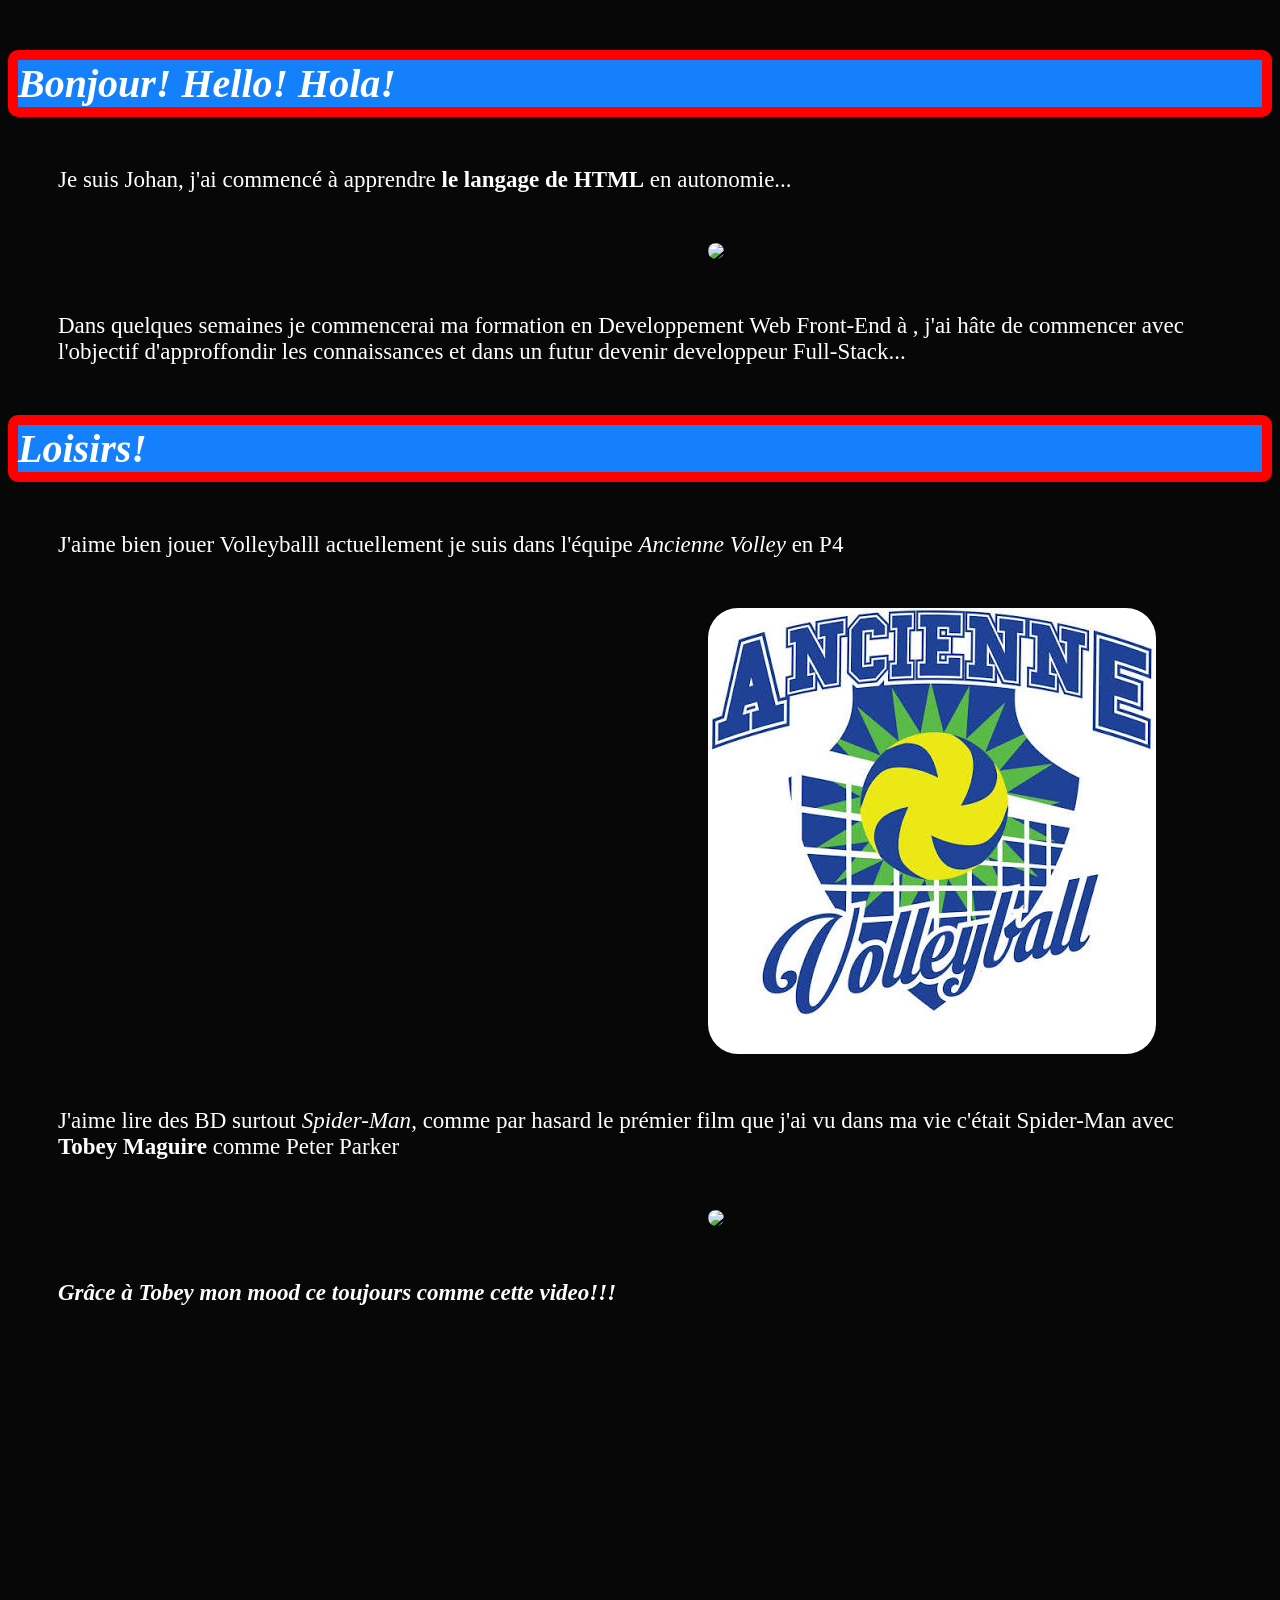
==== index.html @ fd7851e0 "Bonjour" ====
<!DOCTYPE html>
<html lang="fr">
<head>
    <meta charset="UTF-8">
    <meta name="viewport" content="width=device-width, initial-scale=1.0">
    <title>Mon Vlog d'Encodage !</title>

    <link rel="stylesheet" href="style.css">

</head> 

<body>
   
    <h1><em>Bonjour! Hello! Hola!</em></h1>

    <p class="parrafo">Je suis Johan, j'ai commencé à apprendre <strong>le langage de HTML</strong> en autonomie... </p>

    <img src="https://img.magnific.com/vector-premium/hola-meme-gato-adhesivo-camiseta-vector-ilustracion-muy-linda_540412-260.jpg">

    <p class="parrafo">Dans quelques semaines je commencerai ma formation en Developpement Web Front-End à , j'ai hâte de commencer avec l'objectif d'approffondir les connaissances et dans un futur devenir developpeur Full-Stack...</p>

    <h2><em>Loisirs!</em></h2>

    <p class="parrafo">J'aime bien jouer Volleyballl actuellement je suis dans l'équipe <em>Ancienne Volley</em> en P4</p>


    <img src="ancienne.jpg">



    <p class="parrafo">J'aime lire des BD surtout <em>Spider-Man</em>, comme par hasard le prémier film que j'ai vu dans ma vie c'était Spider-Man avec <strong>Tobey Maguire</strong> comme Peter Parker</p>




    <img src="https://i.pinimg.com/236x/9e/4d/ae/9e4dae719ed4c845c2fe260e1e676538.jpg">

    <P class="parrafo"><strong><em>Grâce à Tobey mon mood ce toujours comme cette video!!!</em></strong> </P>

    <iframe width="560" height="315" src="https://www.youtube.com/embed/RJeixuMsqoY?si=4FyFz-ZxWrpk4dvA" title="YouTube video player" frameborder="0" allow="accelerometer; autoplay; clipboard-write; encrypted-media; gyroscope; picture-in-picture; web-share" referrerpolicy="strict-origin-when-cross-origin" allowfullscreen></iframe>


</body>
</html>
---- style.css ----
body{
    background-color: #070707;;
    color: white;
}

img{
    border-radius: 30px;
margin: 0px 700px;
}


h1{
    font-size: 40px;
     margin: 50px 0px 50px 0px;
    border: 10px solid red;
    border-radius: 10px;
    background-color:rgb(20, 128, 252);
    color: white;
}
h2{
    font-size: 40px;
    margin: 50px 0px 50px 0px;
    border: 10px solid red;
    border-radius: 10px;
    background-color:rgb(20, 128, 252);
    color: white;
}

.parrafo {
    font-size: 23px ;
    margin: 50px 50px;
}


iframe{
    border-radius: 10px;
    margin: 0px 700px;
}
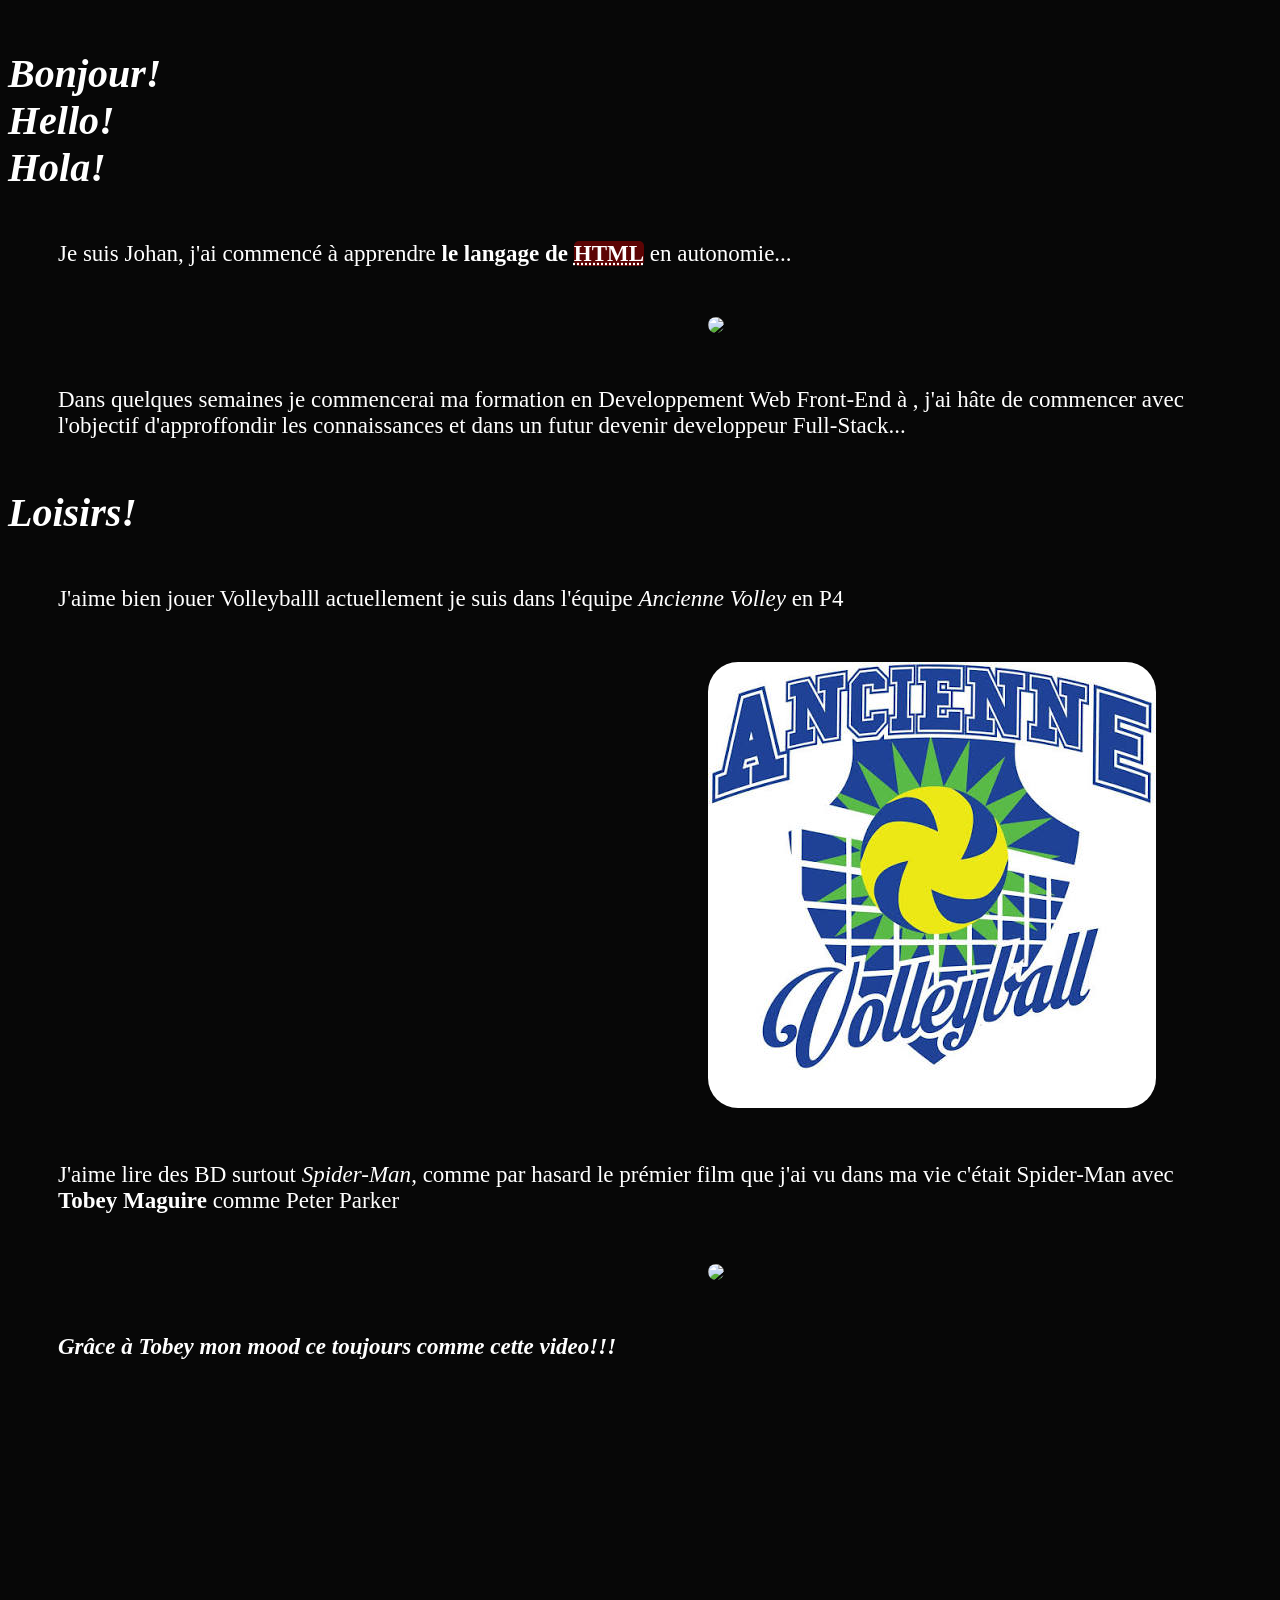
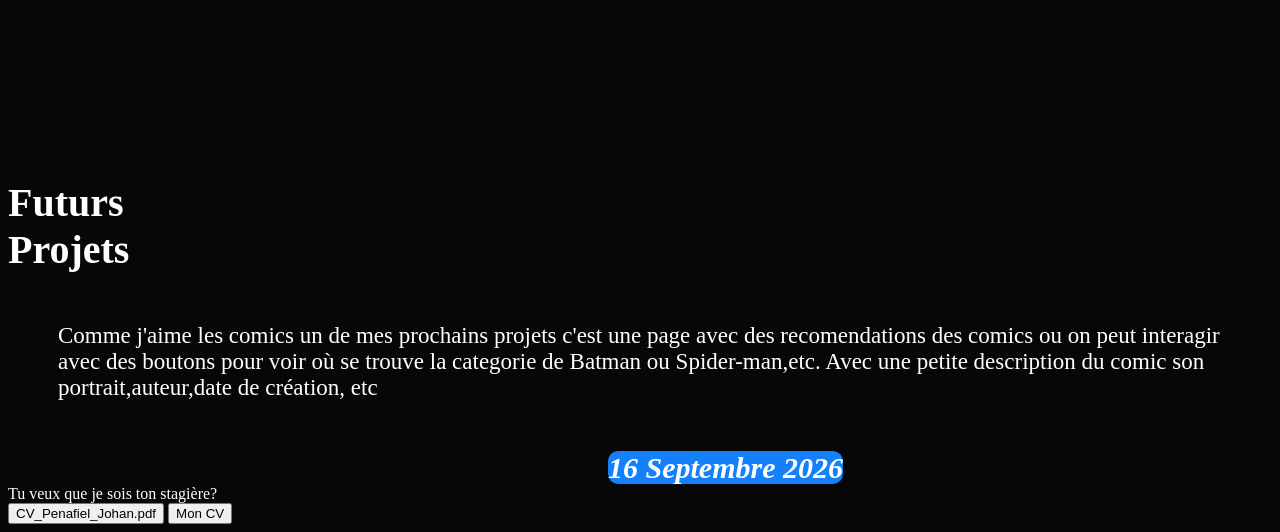
==== commit 2d8abe18: "Bonjour" ====
--- a/index.html
+++ b/index.html
@@ -15,7 +15,8 @@
    
     <h1><em>Bonjour! Hello! Hola!</em></h1>
 
-    <p class="parrafo">Je suis Johan, j'ai commencé à apprendre <strong>le langage de HTML</strong> en autonomie... </p>
+    <p class="parrafo">Je suis Johan, j'ai commencé à apprendre <strong>le langage de <mark><abbr title="Hypertext MarkUp Language">HTML</abbr></mark></strong> en autonomie... </p>
+    
 
     <img src="https://img.magnific.com/vector-premium/hola-meme-gato-adhesivo-camiseta-vector-ilustracion-muy-linda_540412-260.jpg">
 
@@ -25,21 +26,31 @@
 
     <p class="parrafo">J'aime bien jouer Volleyballl actuellement je suis dans l'équipe <em>Ancienne Volley</em> en P4</p>
 
-
     <img src="ancienne.jpg">
 
-
-
     <p class="parrafo">J'aime lire des BD surtout <em>Spider-Man</em>, comme par hasard le prémier film que j'ai vu dans ma vie c'était Spider-Man avec <strong>Tobey Maguire</strong> comme Peter Parker</p>
-
-
-
 
     <img src="https://i.pinimg.com/236x/9e/4d/ae/9e4dae719ed4c845c2fe260e1e676538.jpg">
 
     <P class="parrafo"><strong><em>Grâce à Tobey mon mood ce toujours comme cette video!!!</em></strong> </P>
 
     <iframe width="560" height="315" src="https://www.youtube.com/embed/RJeixuMsqoY?si=4FyFz-ZxWrpk4dvA" title="YouTube video player" frameborder="0" allow="accelerometer; autoplay; clipboard-write; encrypted-media; gyroscope; picture-in-picture; web-share" referrerpolicy="strict-origin-when-cross-origin" allowfullscreen></iframe>
+
+    <h3>Futurs Projets</h3>
+
+      <p class="parrafo">Comme j'aime les comics un de mes prochains projets c'est une page avec des recomendations des comics ou on peut interagir avec des boutons pour voir où se trouve la categorie de Batman ou Spider-man,etc. Avec une petite description du comic son portrait,auteur,date de création, etc </p>
+
+
+     <time datetime="2026-09-16"><em><strong>16 Septembre 2026</strong></em></time>
+
+
+
+
+
+      <footer>Tu veux que je sois ton stagière?</footer>
+      <input type="submit" value="CV_Penafiel_Johan.pdf"/>
+      <button type="">Mon CV</button>
+
 
 
 </body>
--- a/style.css
+++ b/style.css
@@ -11,21 +11,25 @@
 
 h1{
     font-size: 40px;
-     margin: 50px 0px 50px 0px;
-    border: 10px solid red;
+     margin: 50px 1500px 50px 0px;
     border-radius: 10px;
     background-color:rgb(20, 128, 252);
     color: white;
 }
 h2{
     font-size: 40px;
-    margin: 50px 0px 50px 0px;
-    border: 10px solid red;
+    margin: 50px 1750px 50px 0px;
     border-radius: 10px;
     background-color:rgb(20, 128, 252);
     color: white;
 }
-
+h3{
+    font-size: 40px;
+    margin: 50px 1625px 50px 0px;
+    border-radius: 10px;
+    background-color:rgb(20, 128, 252);
+    color: white;
+}
 .parrafo {
     font-size: 23px ;
     margin: 50px 50px;
@@ -35,4 +39,25 @@
 iframe{
     border-radius: 10px;
     margin: 0px 700px;
+   
+}
+
+mark{
+    color: white;
+    background-color: #f100005d ;
+    border-radius: 5px;
+}
+
+
+
+
+
+
+
+
+time{
+    margin: 0px 400px 0px 600px;
+    font-size: 30px;
+    background-color:rgb(20, 128, 252);
+    border-radius: 10px;
 }
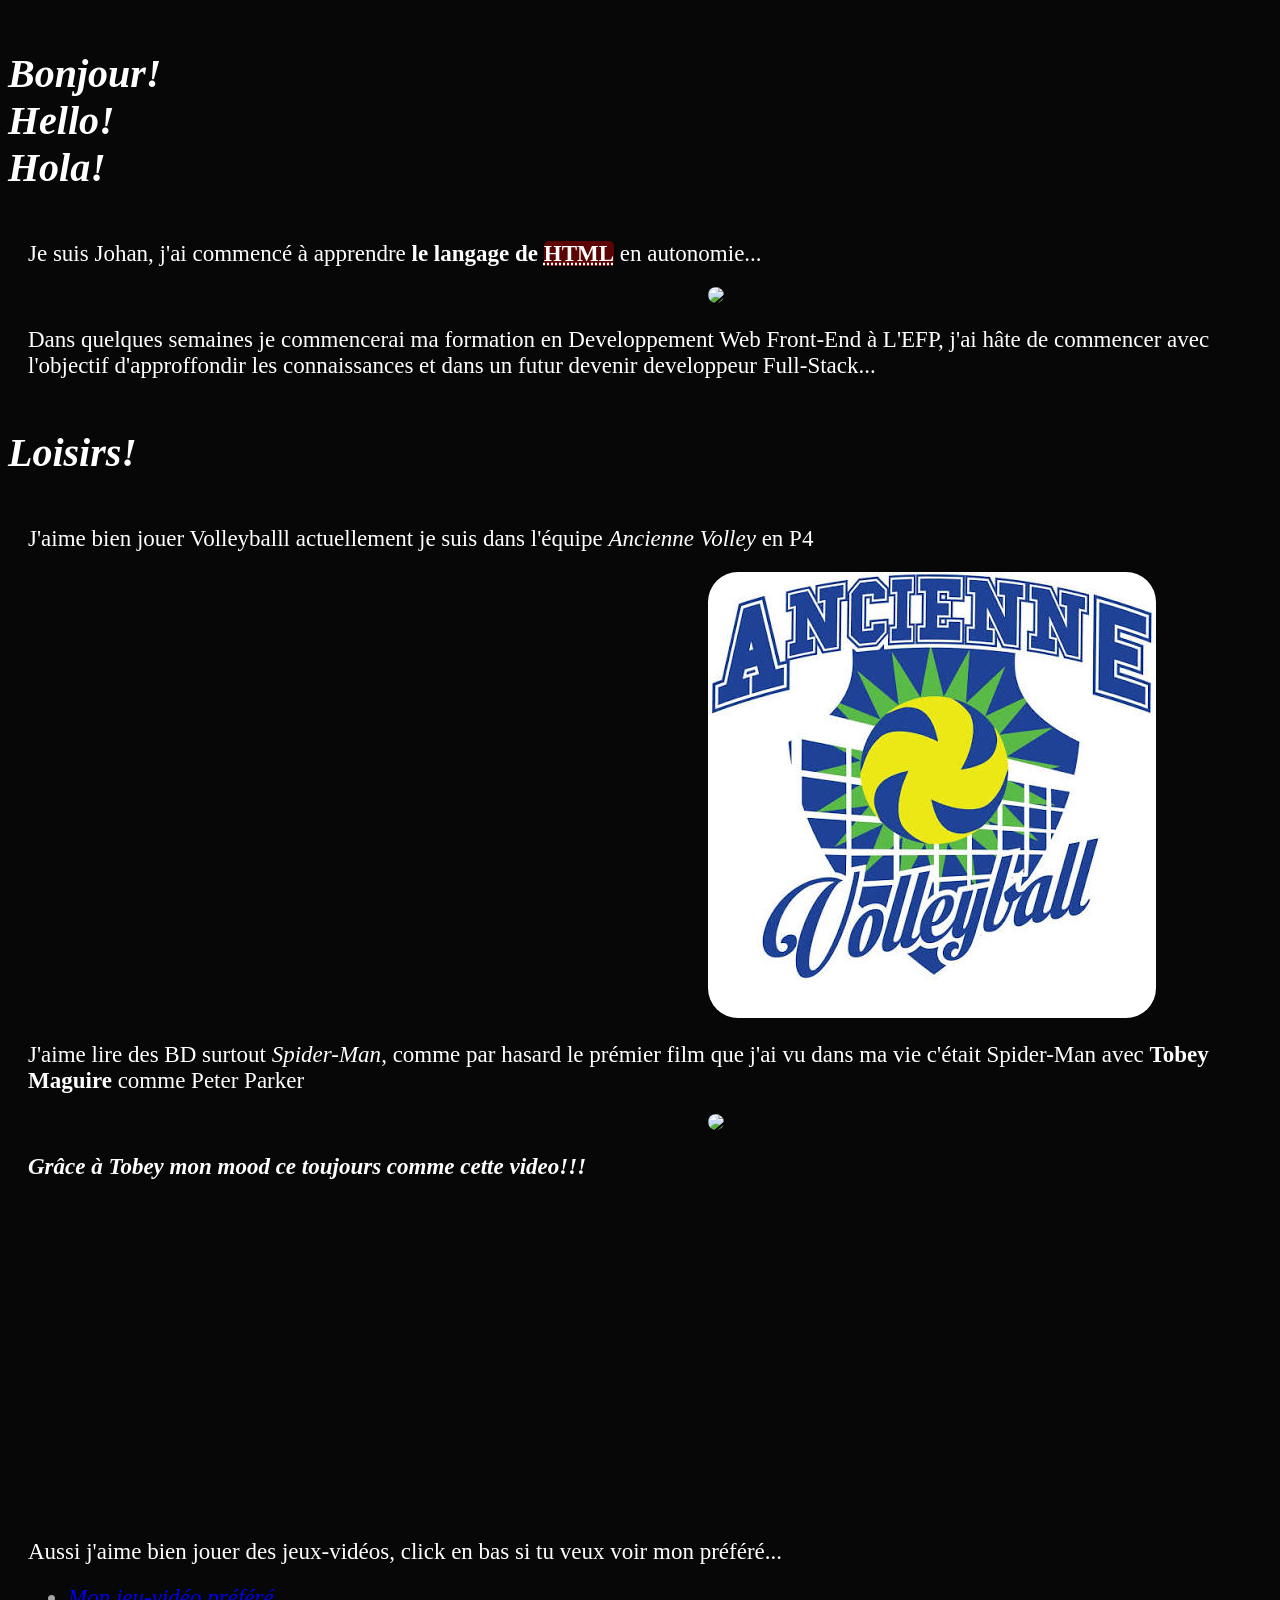
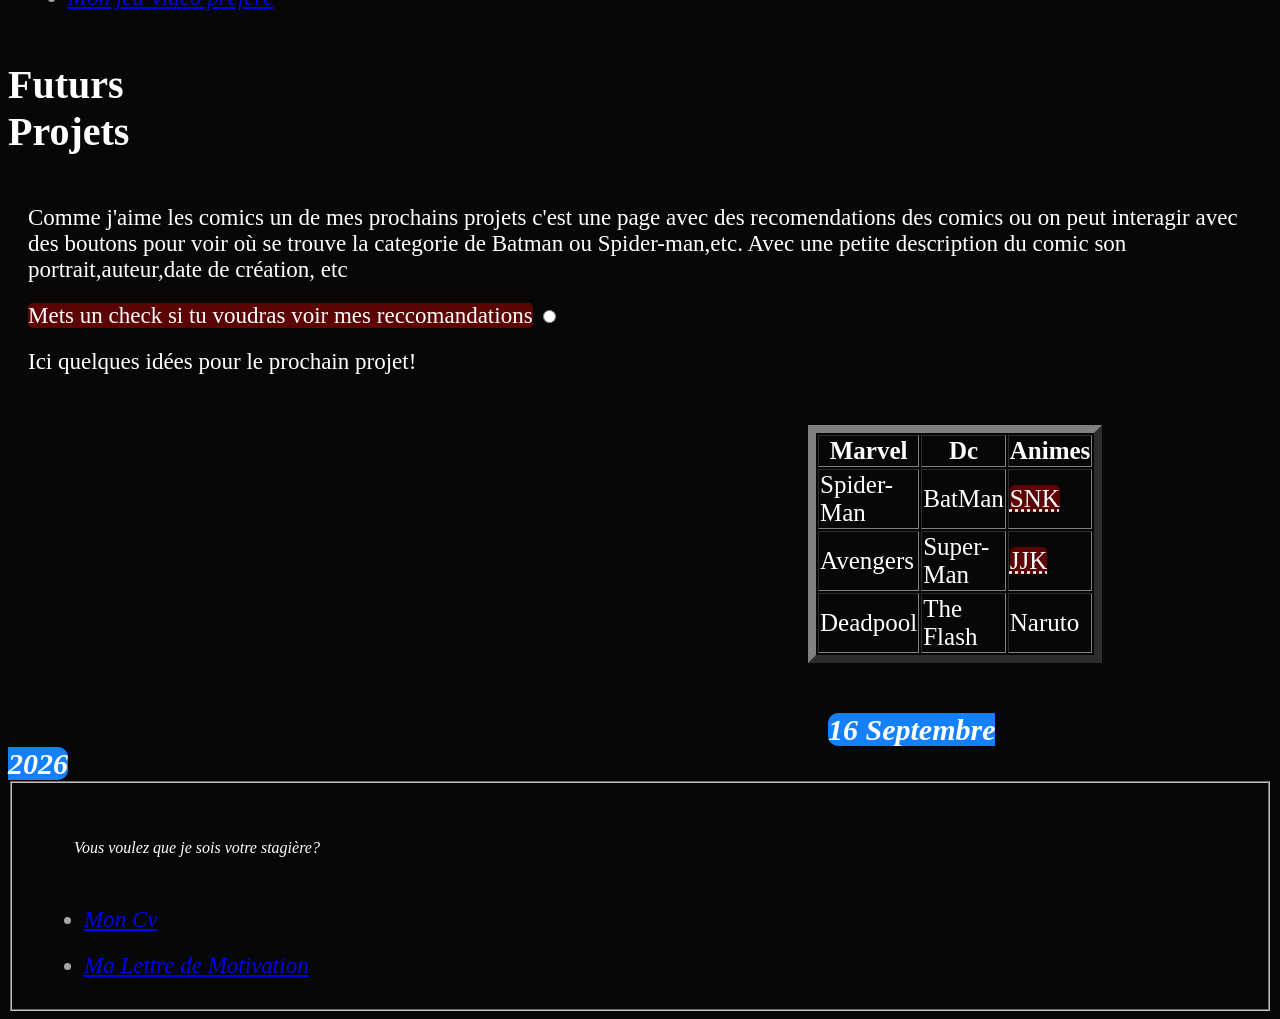
==== commit 08e94203: "Bonjour" ====
--- a/index.html
+++ b/index.html
@@ -1,4 +1,3 @@
-
 
 <!DOCTYPE html>
 <html lang="fr">
@@ -6,53 +5,68 @@
     <meta charset="UTF-8">
     <meta name="viewport" content="width=device-width, initial-scale=1.0">
     <title>Mon Vlog d'Encodage !</title>
-
+    <link rel="icon" href="iconprojetbonjour.ico"/>
     <link rel="stylesheet" href="style.css">
 
 </head> 
+<body>
 
-<body>
-   
-    <h1><em>Bonjour! Hello! Hola!</em></h1>
-
+    <h1><em>Bonjour! Hello! Hola!</em></h1>   
     <p class="parrafo">Je suis Johan, j'ai commencé à apprendre <strong>le langage de <mark><abbr title="Hypertext MarkUp Language">HTML</abbr></mark></strong> en autonomie... </p>
-    
-
     <img src="https://img.magnific.com/vector-premium/hola-meme-gato-adhesivo-camiseta-vector-ilustracion-muy-linda_540412-260.jpg">
-
-    <p class="parrafo">Dans quelques semaines je commencerai ma formation en Developpement Web Front-End à , j'ai hâte de commencer avec l'objectif d'approffondir les connaissances et dans un futur devenir developpeur Full-Stack...</p>
-
+    <p class="parrafo">Dans quelques semaines je commencerai ma formation en Developpement Web Front-End à L'EFP, j'ai hâte de commencer avec l'objectif d'approffondir les connaissances et dans un futur devenir developpeur Full-Stack...</p>
     <h2><em>Loisirs!</em></h2>
-
     <p class="parrafo">J'aime bien jouer Volleyballl actuellement je suis dans l'équipe <em>Ancienne Volley</em> en P4</p>
-
     <img src="ancienne.jpg">
-
     <p class="parrafo">J'aime lire des BD surtout <em>Spider-Man</em>, comme par hasard le prémier film que j'ai vu dans ma vie c'était Spider-Man avec <strong>Tobey Maguire</strong> comme Peter Parker</p>
-
     <img src="https://i.pinimg.com/236x/9e/4d/ae/9e4dae719ed4c845c2fe260e1e676538.jpg">
-
     <P class="parrafo"><strong><em>Grâce à Tobey mon mood ce toujours comme cette video!!!</em></strong> </P>
-
     <iframe width="560" height="315" src="https://www.youtube.com/embed/RJeixuMsqoY?si=4FyFz-ZxWrpk4dvA" title="YouTube video player" frameborder="0" allow="accelerometer; autoplay; clipboard-write; encrypted-media; gyroscope; picture-in-picture; web-share" referrerpolicy="strict-origin-when-cross-origin" allowfullscreen></iframe>
-
+    <p class="parrafo">Aussi j'aime bien jouer des jeux-vidéos, click en bas si tu veux voir mon préféré...</p>
+    <ul>
+        <li class="link"><em><a href="https://www.youtube.com/watch?v=QDia3e12czc">Mon jeu-vidéo préféré</a></em></li>
+    </ul>
     <h3>Futurs Projets</h3>
-
-      <p class="parrafo">Comme j'aime les comics un de mes prochains projets c'est une page avec des recomendations des comics ou on peut interagir avec des boutons pour voir où se trouve la categorie de Batman ou Spider-man,etc. Avec une petite description du comic son portrait,auteur,date de création, etc </p>
+    <p class="parrafo">Comme j'aime les comics un de mes prochains projets c'est une page avec des recomendations des comics ou on peut interagir avec des boutons pour voir où se trouve la categorie de Batman ou Spider-man,etc. Avec une petite description du comic son portrait,auteur,date de création, etc </p>
+    <P class="parrafo"><mark>Mets un check si tu voudras voir mes reccomandations</mark> <input type="radio"/> </P> 
+    <p class="parrafo">Ici quelques idées pour le prochain projet!</p>
+    <table border="8">
+        <thead>
+            <tr>
+            <th>Marvel</th>
+            <th>Dc</th>
+            <th>Animes</th>
+            </tr>
+        </thead>
+        <tbody>
+            <tr>
+            <td>Spider-Man</td>
+            <td>BatMan</td>
+            <td><mark><abbr title="Shingeki no Kyojin">SNK</abbr></mark></td>
+            </tr>
+            <tr>
+            <td>Avengers</td>
+            <td>Super-Man</td>
+            <td><mark><abbr title="Jujutsu Kaisen">JJK</abbr></mark></td>
+            </tr>
+            <tr>
+            <td>Deadpool</td>
+            <td>The Flash</td>
+            <td>Naruto</td>
+            </tr>
 
 
-     <time datetime="2026-09-16"><em><strong>16 Septembre 2026</strong></em></time>
-
-
-
-
-
-      <footer>Tu veux que je sois ton stagière?</footer>
-      <input type="submit" value="CV_Penafiel_Johan.pdf"/>
-      <button type="">Mon CV</button>
-
-
-
+        </tbody>
+    </table>
+    <time datetime="2026-09-16"><em><strong>16 Septembre 2026</strong></em></time>
+    <fieldset>
+    <footer><em>Vous voulez que je sois votre stagière?</em></footer>
+    <ul>
+    <li class="link"><em><a href="CV_stage.pdf">Mon Cv</a></em></li>
+    <li class="link"><em><a href="Lettre de Motivation.docx.pdf">Ma Lettre de Motivation</a></em></li>
+        </ul>
+    </fieldset>     
+     
 </body>
 </html>
 
--- a/style.css
+++ b/style.css
@@ -2,13 +2,10 @@
     background-color: #070707;;
     color: white;
 }
-
 img{
     border-radius: 30px;
 margin: 0px 700px;
 }
-
-
 h1{
     font-size: 40px;
      margin: 50px 1500px 50px 0px;
@@ -32,10 +29,8 @@
 }
 .parrafo {
     font-size: 23px ;
-    margin: 50px 50px;
+    margin: 20px 20px;
 }
-
-
 iframe{
     border-radius: 10px;
     margin: 0px 700px;
@@ -47,17 +42,25 @@
     background-color: #f100005d ;
     border-radius: 5px;
 }
-
-
-
-
-
-
-
-
+table{
+    margin: 50px 800px;
+    font-size: 25px;
+    color:#fa0303be;
+}
+tr{
+    color: white;
+}
 time{
-    margin: 0px 400px 0px 600px;
+    margin: 100px 820px;
     font-size: 30px;
     background-color:rgb(20, 128, 252);
     border-radius: 10px;
+}
+footer{
+    margin: 50px 50px;
+}
+.link{
+    font-size: 23px ;
+    margin: 20px 20px;
+    color: #e9e3e3b7;;
 }
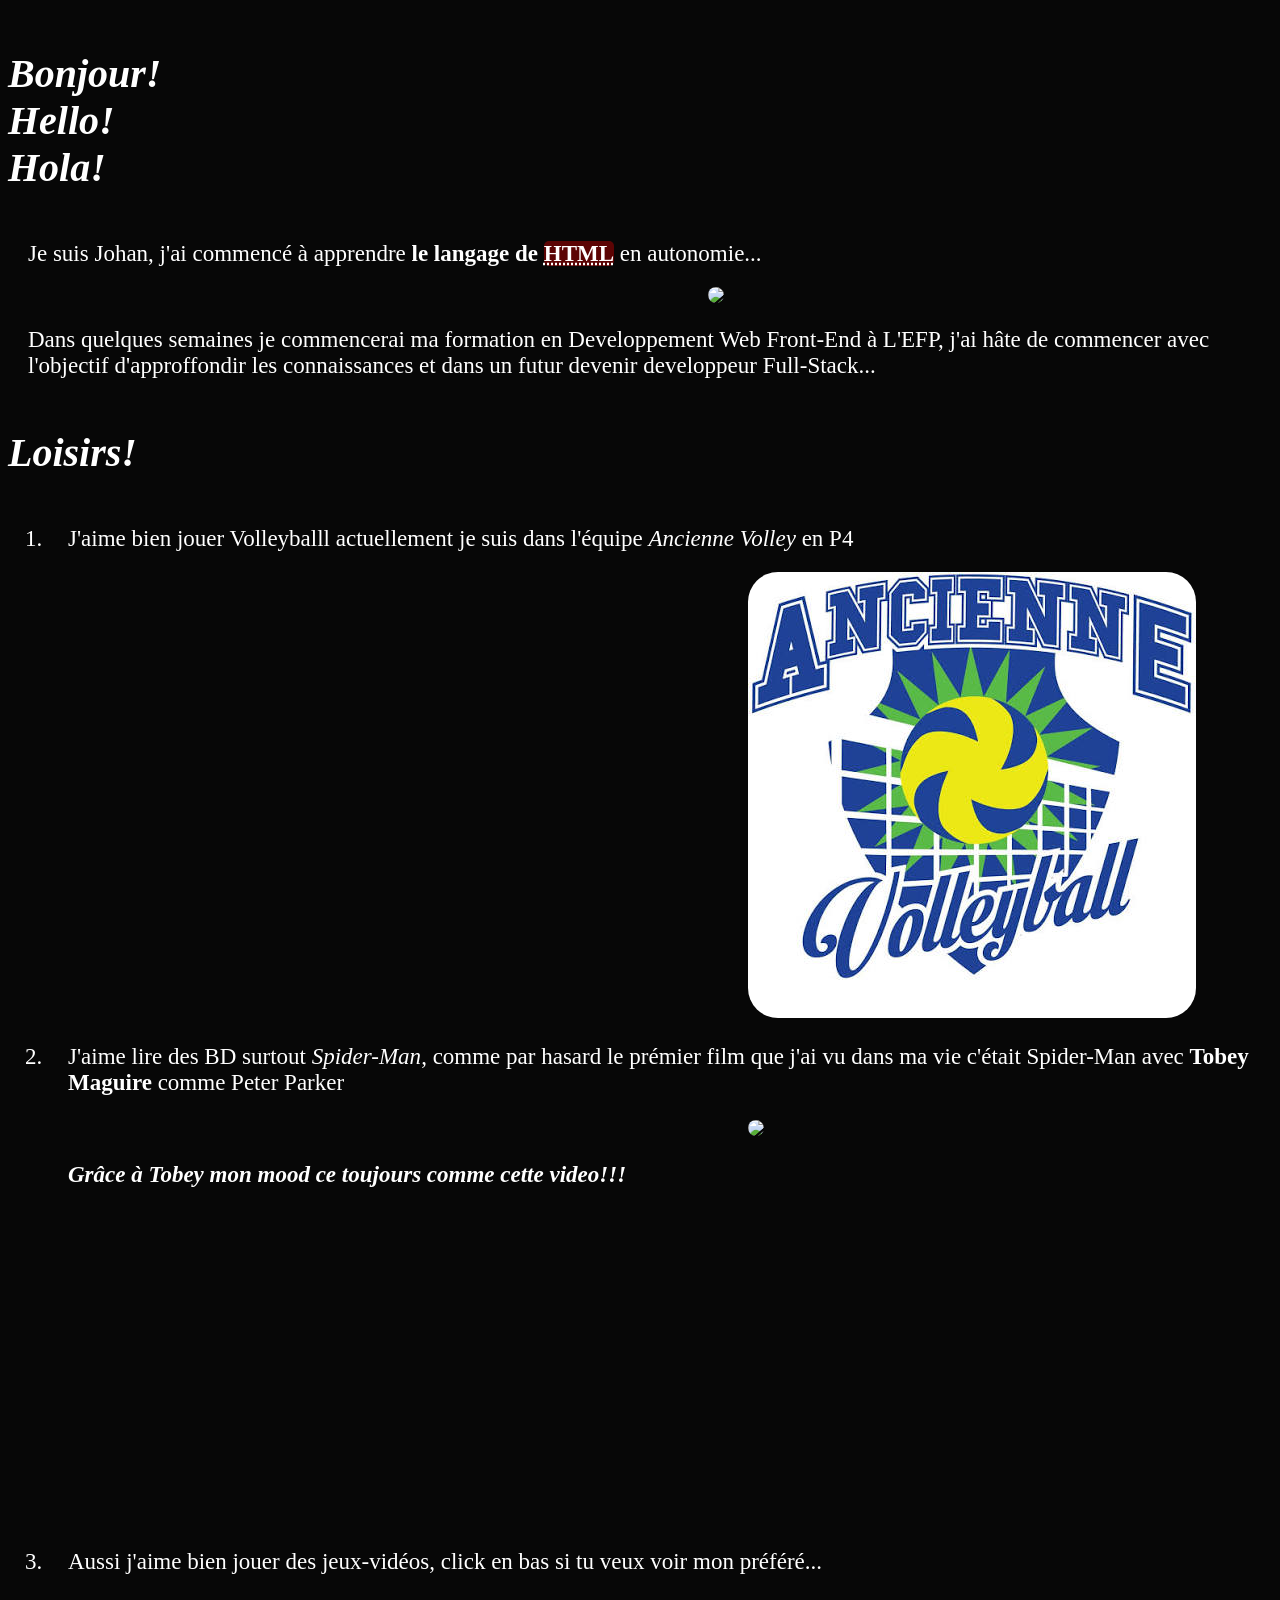
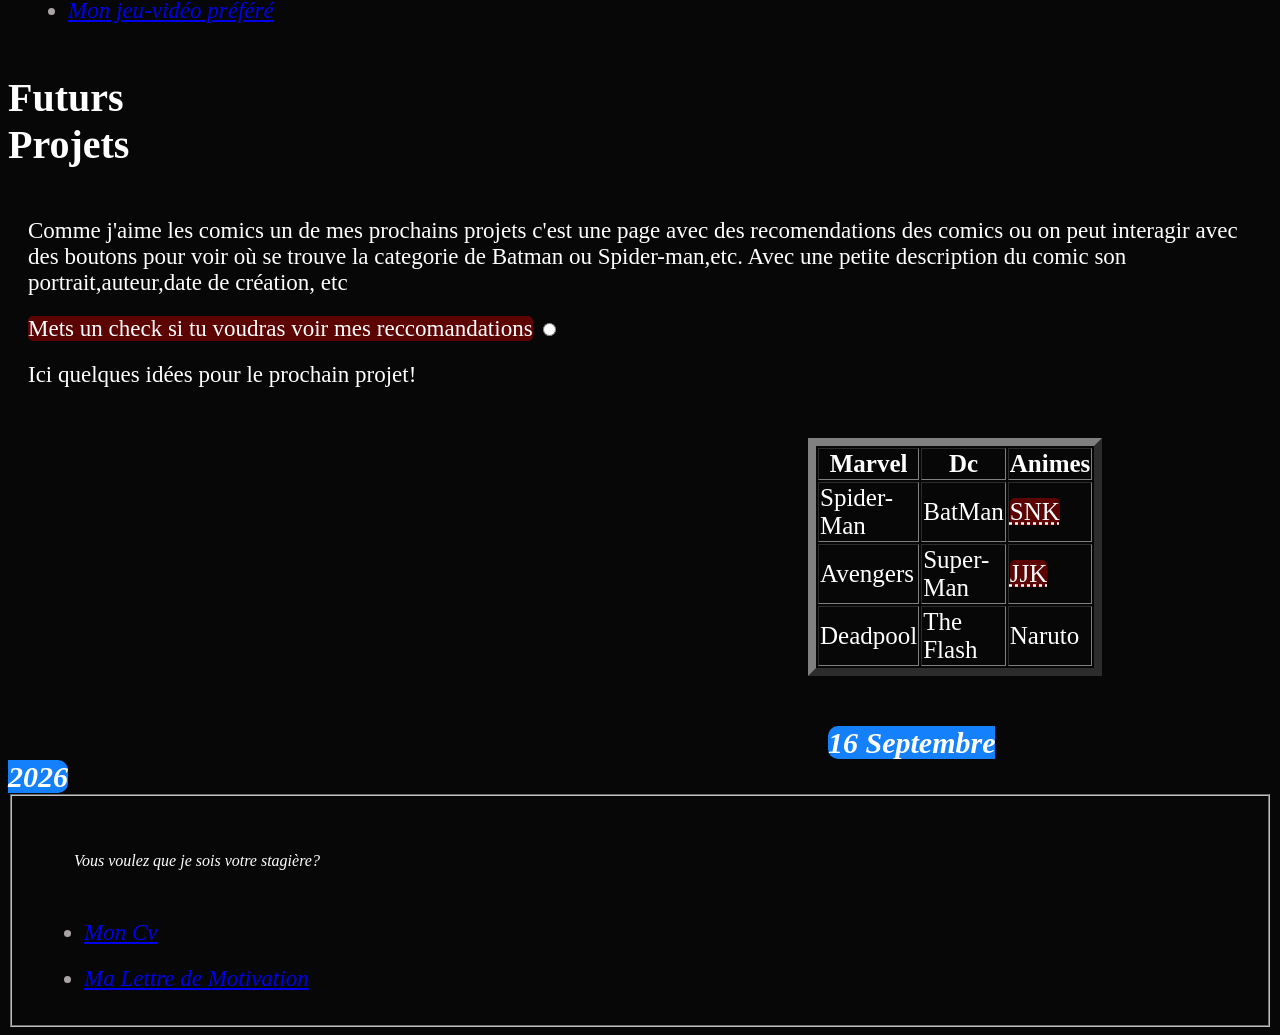
==== commit 06276674: "Bonjour" ====
--- a/index.html
+++ b/index.html
@@ -16,13 +16,15 @@
     <img src="https://img.magnific.com/vector-premium/hola-meme-gato-adhesivo-camiseta-vector-ilustracion-muy-linda_540412-260.jpg">
     <p class="parrafo">Dans quelques semaines je commencerai ma formation en Developpement Web Front-End à L'EFP, j'ai hâte de commencer avec l'objectif d'approffondir les connaissances et dans un futur devenir developpeur Full-Stack...</p>
     <h2><em>Loisirs!</em></h2>
-    <p class="parrafo">J'aime bien jouer Volleyballl actuellement je suis dans l'équipe <em>Ancienne Volley</em> en P4</p>
+    <ol>
+    <li><p class="parrafo">J'aime bien jouer Volleyballl actuellement je suis dans l'équipe <em>Ancienne Volley</em> en P4</p></li>
     <img src="ancienne.jpg">
-    <p class="parrafo">J'aime lire des BD surtout <em>Spider-Man</em>, comme par hasard le prémier film que j'ai vu dans ma vie c'était Spider-Man avec <strong>Tobey Maguire</strong> comme Peter Parker</p>
+    <li><p class="parrafo">J'aime lire des BD surtout <em>Spider-Man</em>, comme par hasard le prémier film que j'ai vu dans ma vie c'était Spider-Man avec <strong>Tobey Maguire</strong> comme Peter Parker</p></li>
     <img src="https://i.pinimg.com/236x/9e/4d/ae/9e4dae719ed4c845c2fe260e1e676538.jpg">
-    <P class="parrafo"><strong><em>Grâce à Tobey mon mood ce toujours comme cette video!!!</em></strong> </P>
+    <p class="parrafo"><strong><em>Grâce à Tobey mon mood ce toujours comme cette video!!!</em></strong> </P>
     <iframe width="560" height="315" src="https://www.youtube.com/embed/RJeixuMsqoY?si=4FyFz-ZxWrpk4dvA" title="YouTube video player" frameborder="0" allow="accelerometer; autoplay; clipboard-write; encrypted-media; gyroscope; picture-in-picture; web-share" referrerpolicy="strict-origin-when-cross-origin" allowfullscreen></iframe>
-    <p class="parrafo">Aussi j'aime bien jouer des jeux-vidéos, click en bas si tu veux voir mon préféré...</p>
+    <li><p class="parrafo">Aussi j'aime bien jouer des jeux-vidéos, click en bas si tu veux voir mon préféré...</p></li>
+    </ol>
     <ul>
         <li class="link"><em><a href="https://www.youtube.com/watch?v=QDia3e12czc">Mon jeu-vidéo préféré</a></em></li>
     </ul>
--- a/style.css
+++ b/style.css
@@ -34,9 +34,13 @@
 iframe{
     border-radius: 10px;
     margin: 0px 700px;
-   
 }
-
+ol{
+    font-size: 23px ;
+}
+ul{
+    font-size: 23px ;
+}
 mark{
     color: white;
     background-color: #f100005d ;
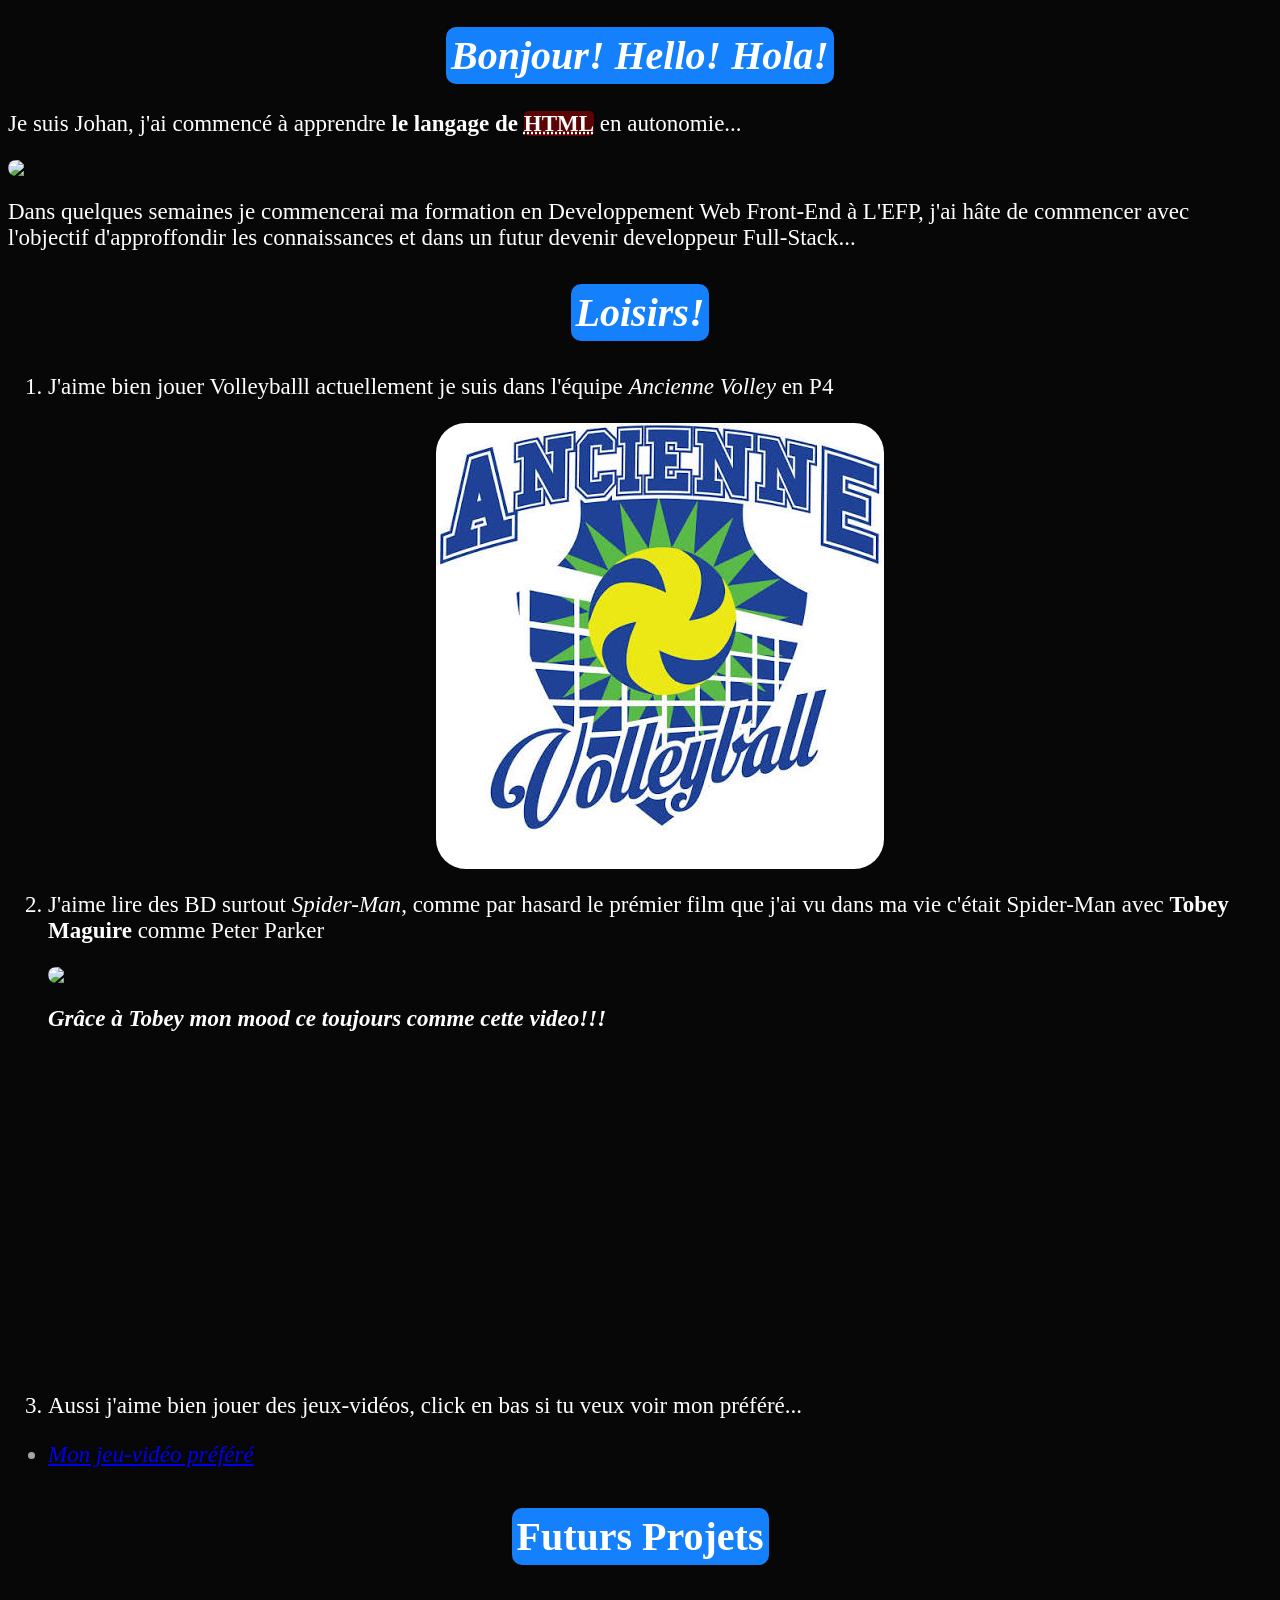
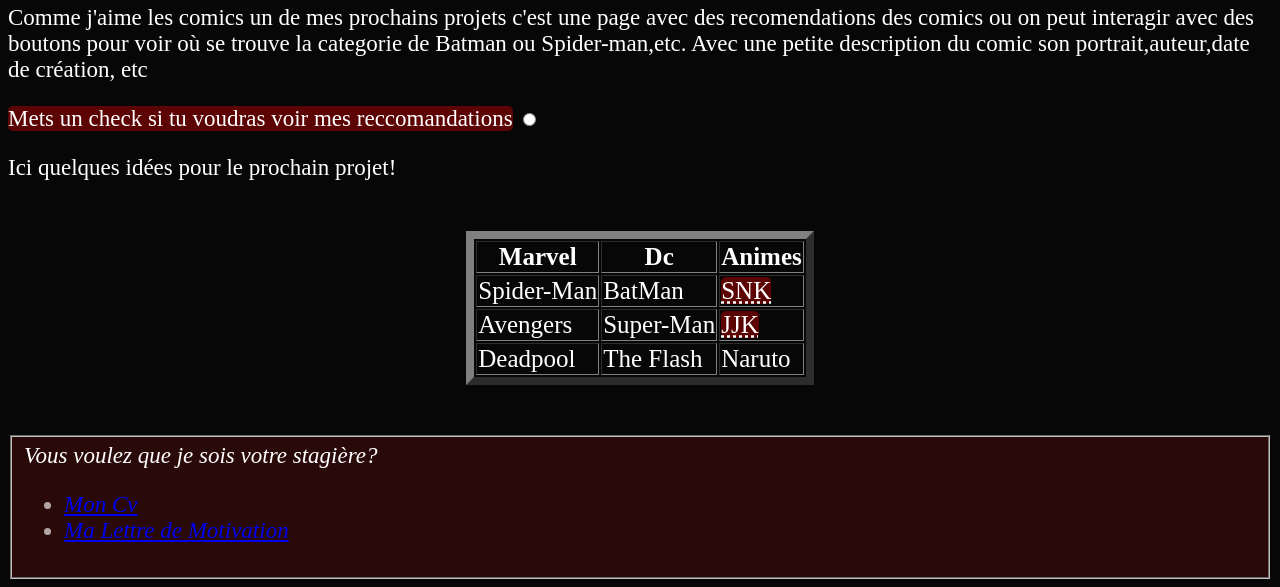
==== commit e6b9962d: "Bonjour" ====
--- a/index.html
+++ b/index.html
@@ -60,7 +60,7 @@
 
         </tbody>
     </table>
-    <time datetime="2026-09-16"><em><strong>16 Septembre 2026</strong></em></time>
+    <!-- <time datetime="2026-09-16"><em><strong>16 Septembre 2026</strong></em></time> -->
     <fieldset>
     <footer><em>Vous voulez que je sois votre stagière?</em></footer>
     <ul>
--- a/style.css
+++ b/style.css
@@ -1,39 +1,52 @@
+
 body{
     background-color: #070707;;
     color: white;
 }
 img{
     border-radius: 30px;
-margin: 0px 700px;
+    margin: 0px auto;
+    display: block;
 }
 h1{
     font-size: 40px;
-     margin: 50px 1500px 50px 0px;
+    width: fit-content;
+    margin-inline: auto;
+    padding: 5px;
     border-radius: 10px;
     background-color:rgb(20, 128, 252);
     color: white;
 }
 h2{
     font-size: 40px;
-    margin: 50px 1750px 50px 0px;
+   width: fit-content;
+    margin-inline: auto;
+    padding: 5px;
     border-radius: 10px;
     background-color:rgb(20, 128, 252);
     color: white;
 }
 h3{
     font-size: 40px;
-    margin: 50px 1625px 50px 0px;
+    width: fit-content;
+    margin-inline: auto;
+    padding: 5px;
     border-radius: 10px;
     background-color:rgb(20, 128, 252);
     color: white;
 }
 .parrafo {
     font-size: 23px ;
-    margin: 20px 20px;
+    /* margin: 20px 20px; */
+}
+.link{
+    font-size: 23px ;
+    color: rgba(252, 52, 52, 0.76);
 }
 iframe{
     border-radius: 10px;
-    margin: 0px 700px;
+    margin: 0px auto;
+    display: block;
 }
 ol{
     font-size: 23px ;
@@ -47,7 +60,7 @@
     border-radius: 5px;
 }
 table{
-    margin: 50px 800px;
+    margin: 50px auto;
     font-size: 25px;
     color:#fa0303be;
 }
@@ -55,16 +68,23 @@
     color: white;
 }
 time{
-    margin: 100px 820px;
+    margin: 100px auto;
+    display: block;
     font-size: 30px;
     background-color:rgb(20, 128, 252);
     border-radius: 10px;
 }
 footer{
-    margin: 50px 50px;
+    /* margin: 50px 50px; */
 }
 .link{
     font-size: 23px ;
-    margin: 20px 20px;
+    /* margin: 20px 20px; */
     color: #e9e3e3b7;;
+}
+footer{
+    font-size: 23px ;
+}
+fieldset{
+    background-color: rgba(248, 24, 24, 0.144);
 }
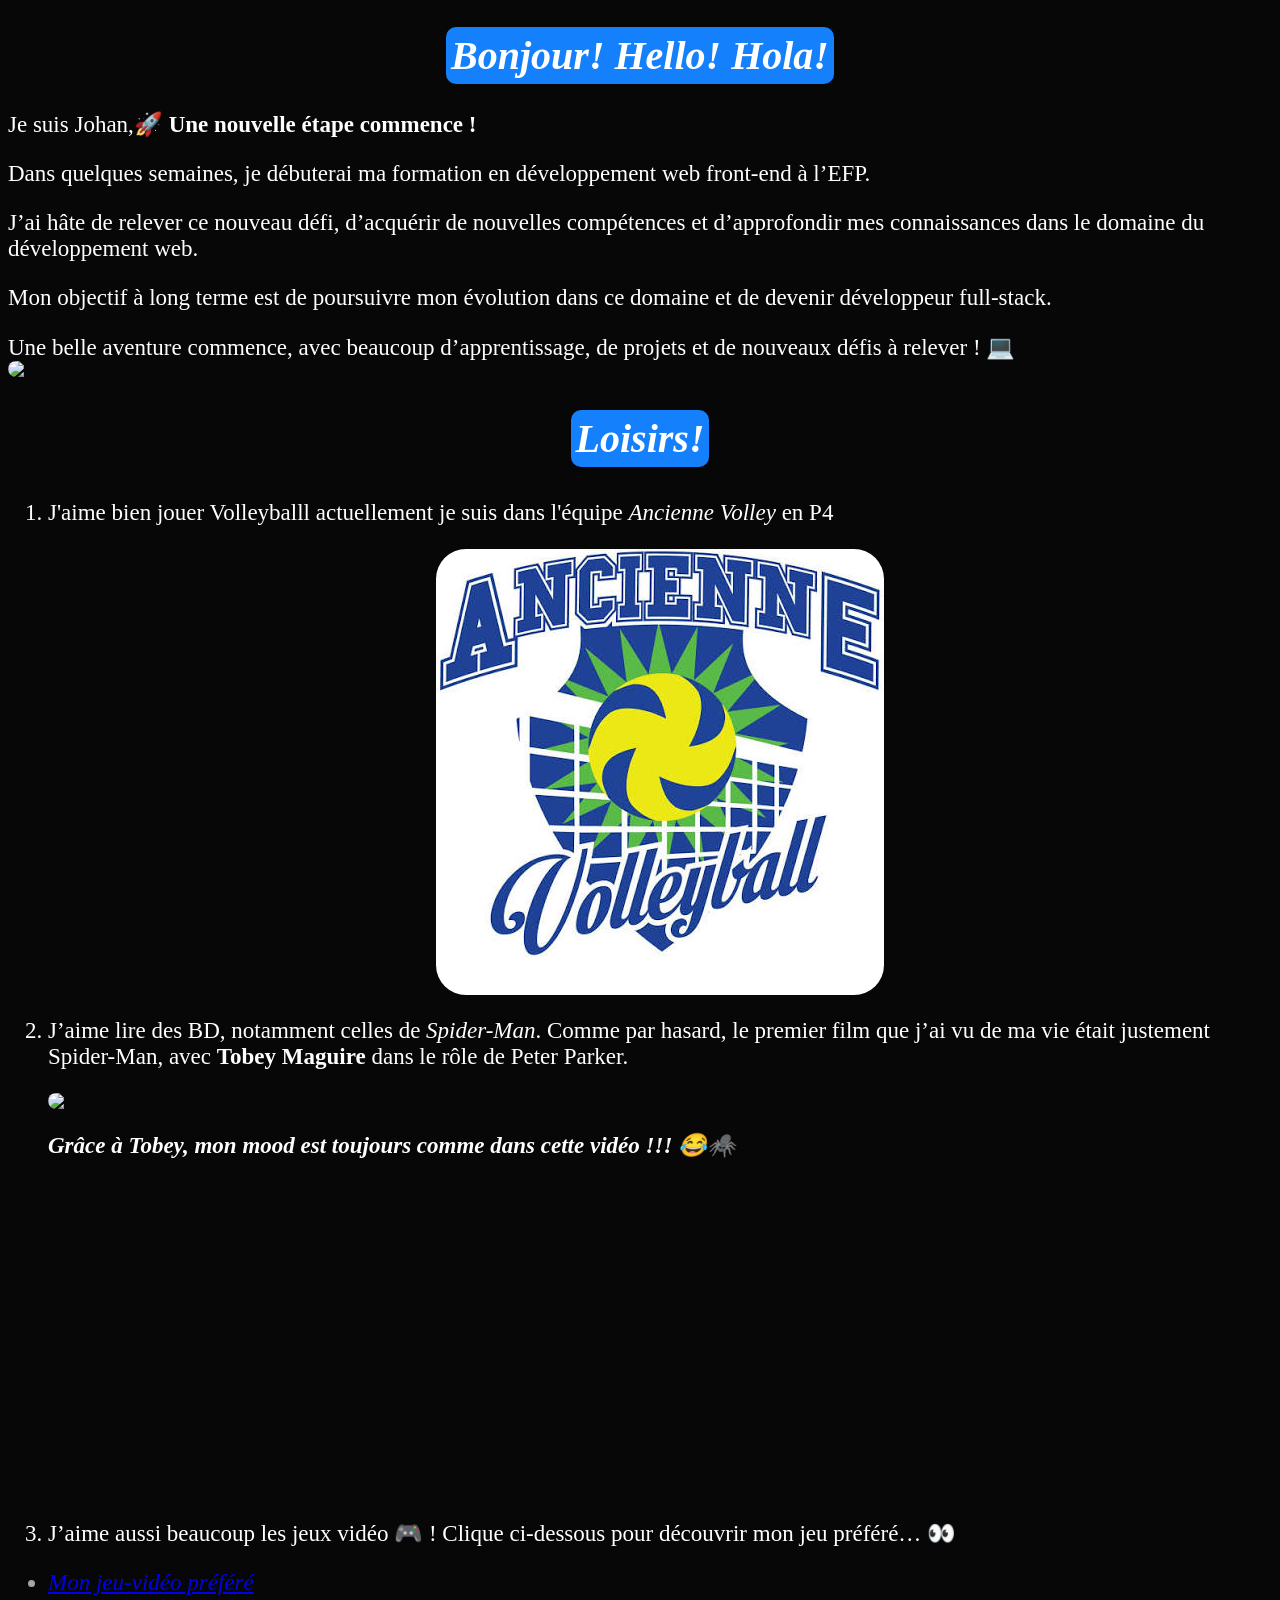
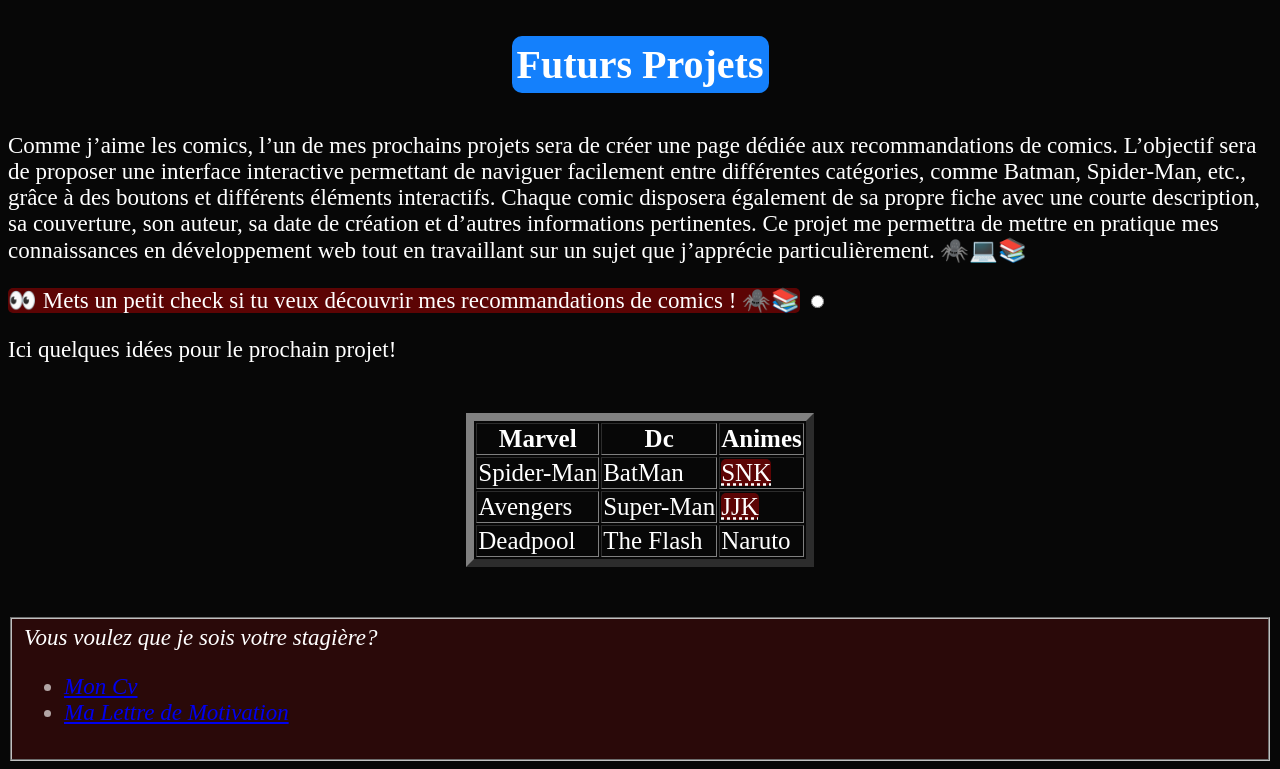
==== commit 52da3acf: "Bonjour" ====
--- a/index.html
+++ b/index.html
@@ -12,25 +12,35 @@
 <body>
 
     <h1><em>Bonjour! Hello! Hola!</em></h1>   
-    <p class="parrafo">Je suis Johan, j'ai commencé à apprendre <strong>le langage de <mark><abbr title="Hypertext MarkUp Language">HTML</abbr></mark></strong> en autonomie... </p>
+    <p class="parrafo">Je suis Johan,🚀 <strong>Une nouvelle étape commence !</strong>
+       <div class="parrafo"> Dans quelques semaines, je débuterai ma formation en développement web front-end à l’EFP.</div>
+
+       <p class="parrafo">J’ai hâte de relever ce nouveau défi, d’acquérir de nouvelles compétences et d’approfondir mes connaissances dans le domaine du développement web.</p>
+       <p class="parrafo"> Mon objectif à long terme est de poursuivre mon évolution dans ce domaine et de devenir développeur full-stack.</p>
+        <div class="parrafo"> Une belle aventure commence, avec beaucoup d’apprentissage, de projets et de nouveaux défis à relever ! 💻 </div>
     <img src="https://img.magnific.com/vector-premium/hola-meme-gato-adhesivo-camiseta-vector-ilustracion-muy-linda_540412-260.jpg">
-    <p class="parrafo">Dans quelques semaines je commencerai ma formation en Developpement Web Front-End à L'EFP, j'ai hâte de commencer avec l'objectif d'approffondir les connaissances et dans un futur devenir developpeur Full-Stack...</p>
     <h2><em>Loisirs!</em></h2>
     <ol>
     <li><p class="parrafo">J'aime bien jouer Volleyballl actuellement je suis dans l'équipe <em>Ancienne Volley</em> en P4</p></li>
     <img src="ancienne.jpg">
-    <li><p class="parrafo">J'aime lire des BD surtout <em>Spider-Man</em>, comme par hasard le prémier film que j'ai vu dans ma vie c'était Spider-Man avec <strong>Tobey Maguire</strong> comme Peter Parker</p></li>
+    <li><p class="parrafo">J’aime lire des BD, notamment celles de <em>Spider-Man</em>. Comme par hasard, le premier film que j’ai vu de ma vie était justement Spider-Man, avec <strong>Tobey Maguire</strong> dans le rôle de Peter Parker.</p></li>
     <img src="https://i.pinimg.com/236x/9e/4d/ae/9e4dae719ed4c845c2fe260e1e676538.jpg">
-    <p class="parrafo"><strong><em>Grâce à Tobey mon mood ce toujours comme cette video!!!</em></strong> </P>
+    <p class="parrafo"><strong><em>Grâce à Tobey, mon mood est toujours comme dans cette vidéo !!! 😂🕷️</em></strong> </P>
     <iframe width="560" height="315" src="https://www.youtube.com/embed/RJeixuMsqoY?si=4FyFz-ZxWrpk4dvA" title="YouTube video player" frameborder="0" allow="accelerometer; autoplay; clipboard-write; encrypted-media; gyroscope; picture-in-picture; web-share" referrerpolicy="strict-origin-when-cross-origin" allowfullscreen></iframe>
-    <li><p class="parrafo">Aussi j'aime bien jouer des jeux-vidéos, click en bas si tu veux voir mon préféré...</p></li>
+    <li><p class="parrafo">J’aime aussi beaucoup les jeux vidéo 🎮 ! Clique ci-dessous pour découvrir mon jeu préféré… 👀</p></li>
     </ol>
     <ul>
         <li class="link"><em><a href="https://www.youtube.com/watch?v=QDia3e12czc">Mon jeu-vidéo préféré</a></em></li>
     </ul>
     <h3>Futurs Projets</h3>
-    <p class="parrafo">Comme j'aime les comics un de mes prochains projets c'est une page avec des recomendations des comics ou on peut interagir avec des boutons pour voir où se trouve la categorie de Batman ou Spider-man,etc. Avec une petite description du comic son portrait,auteur,date de création, etc </p>
-    <P class="parrafo"><mark>Mets un check si tu voudras voir mes reccomandations</mark> <input type="radio"/> </P> 
+    <p class="parrafo">Comme j’aime les comics, l’un de mes prochains projets sera de créer une page dédiée aux recommandations de comics.
+
+    L’objectif sera de proposer une interface interactive permettant de naviguer facilement entre différentes catégories, comme Batman, Spider-Man, etc., grâce à des boutons et différents éléments interactifs.
+
+    Chaque comic disposera également de sa propre fiche avec une courte description, sa couverture, son auteur, sa date de création et d’autres informations pertinentes.
+
+    Ce projet me permettra de mettre en pratique mes connaissances en développement web tout en travaillant sur un sujet que j’apprécie particulièrement. 🕷️💻📚</p>
+    <P class="parrafo"><mark>👀 Mets un petit check si tu veux découvrir mes recommandations de comics ! 🕷️📚</mark> <input type="radio"/> </P> 
     <p class="parrafo">Ici quelques idées pour le prochain projet!</p>
     <table border="8">
         <thead>
